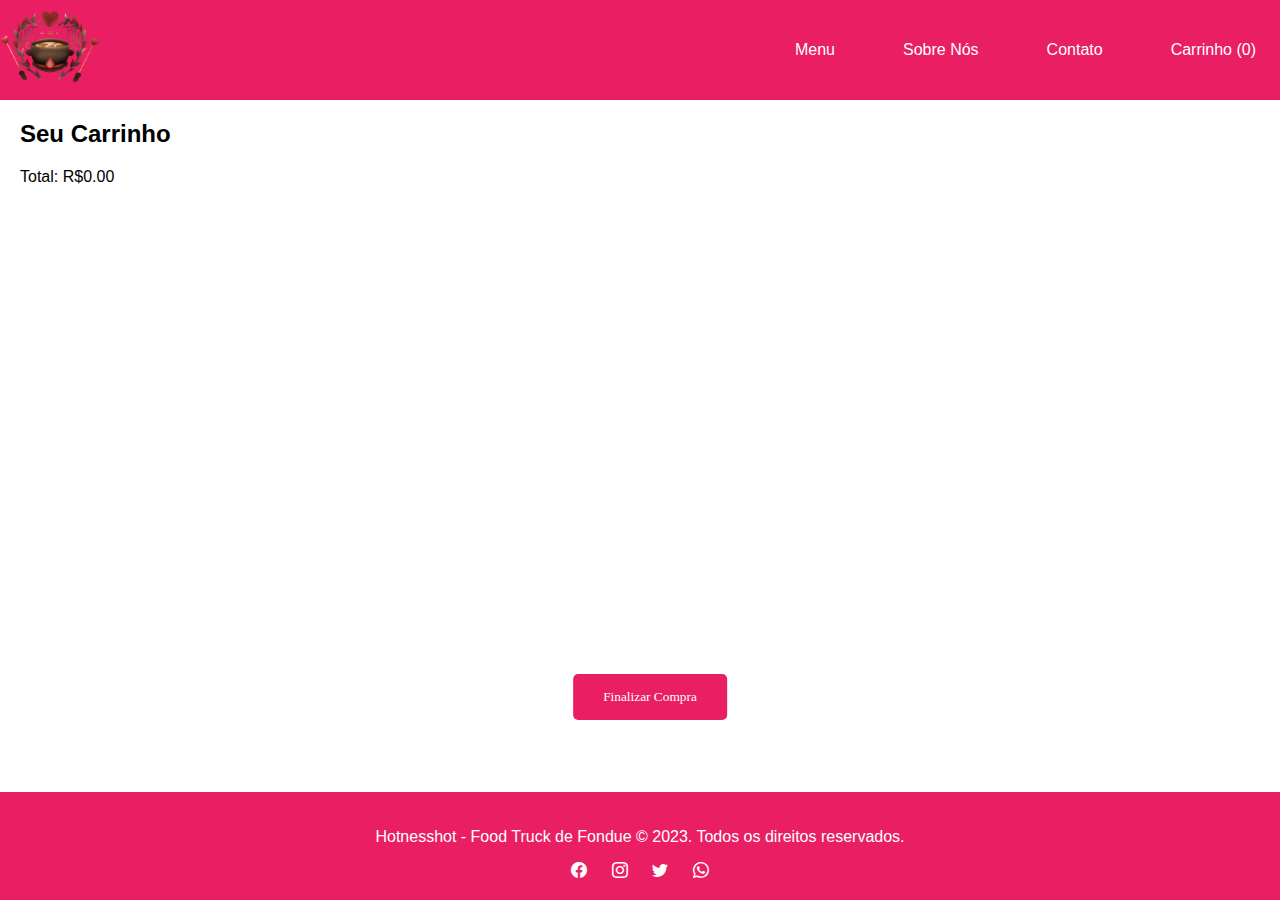
==== carrinho.html @ bc426d17 "Arquivos principais do site" ====
<!DOCTYPE html>
<html lang="pt-BR">
<head>
    <meta charset="UTF-8">
    <meta name="viewport" content="width=device-width, initial-scale=1.0">
    <title>Hotnesshot - Carrinho</title>
    <link rel="stylesheet" href="styles.css">
    <script defer src="scripts.js"></script>
    <link rel="stylesheet" href="carrinho.css">
    <link rel="stylesheet" href="https://cdn.jsdelivr.net/npm/bootstrap-icons@1.11.3/font/bootstrap-icons.min.css">
    <link rel="icon" type="image/x-icon" href="/logo.png">
</head>
<body>
    <header>
        <button id="nav-toggle" aria-label="Abrir Menu">&#9776;</button>
        <nav id="nav-menu">
            <a href="index.html">
                <img src="logo.png" alt="Logo Hotnesshot" class="logo">
            </a>
            <ul>
                <li><a href="index.html#menu">Menu</a></li>
                <li><a href="index.html#about">Sobre Nós</a></li>
                <li><a href="index.html#contact">Contato</a></li>
                <li><a href="carrinho.html">Carrinho (<span id="cart-count">0</span>)</a></li>
            </ul>
        </nav>
    </header>
    
    <main>
        <section id="cart">
            <h2>Seu Carrinho</h2>
            <div id="cart-items"></div>
            <p id="cart-total"></p>
            <button id="checkout-button">Finalizar Compra</button>
        </section>
    </main>
    
    <footer>
        <p>Hotnesshot - Food Truck de Fondue &copy; 2023. Todos os direitos reservados.</p>
        <div class="social-media">
            <a href="#"><i class="bi bi-facebook"></i></a>
            <a href="#"><i class="bi bi-instagram"></i></a>
            <a href="#"><i class="bi bi-twitter"></i></a>
            <a href="#"><i class="bi bi-whatsapp"></i></a>
        </div>
    </footer>
</body>
</html>
---- styles.css ----
:root {
    --primary-color: #e91e63;
    --light-primary: #6a1b9a;
    --ligthest-color: #eed9d9;

} 
body {
    font-family: Arial, sans-serif;
    margin: 0;
    padding: 0;
    box-sizing: border-box;
    display: flex;
    flex-direction: column;
    min-height: 100vh;
}

main {
    flex: 1;
    padding: 80px 20px 40px; 
}

main section button {
    font-family: 'Montserrat';
    position: relative;
    border-radius: 3px;

}

main section button:hover {
    background-color: var(--primary-color);
    color: white;
}
header {
    background-color: var(--primary-color);
    padding: 0px;
    color: white;
    position: relative;
    width: 100%;
    height: 15%;
    top: 0;
    z-index: 1000;
}




nav {
    display: flex;
    justify-content: space-between;
    align-items: center;
    flex-wrap: wrap;
}

nav h4 {
    font-size: medium;
    padding-right: 600px;
    
}
nav .logo {
    width: 100px;
}

nav img {
    width: 100%;
    
    display: flex;
}
nav ul {
    list-style-type: none;
    display: flex;
    gap: 20px;
}

nav ul li a {
    color: white;
    text-decoration: none;
    padding: 1rem;
    margin: 0.5rem;
    transition: background-color 0.5s;
}

nav ul li a:hover {
    background-color: var(--light-primary);
    border-radius: 5px;
}

nav #nav-toggle {
    display: none;
    font-size: 1.5em;
    cursor: pointer;
}

nav.open {
    flex-direction: column;
    align-items: center;
}

nav.open #nav-menu {
    display: flex;
    flex-direction: column;
    align-items: center;
    width: 100%;
}

nav.open #nav-menu ul {
    margin-top: 20px;
}


main {
    padding-top: 80px;
}

.banner {
    display: flex;
    flex-direction: column;
    justify-content: left;
    align-items: center;
    padding: 50px 20px;
    background-color: #e1bee7;
    text-align: center;
}

.banner-text h1 {
    font-size: 2.5em;
    margin-bottom: 20px;
}

.banner-text p {
    font-size: 1.2em;
    margin-bottom: 20px;
}

.btn-learn-more {
    background-color: #6a1b9a;
    color: white;
    padding: 10px 20px;
    text-decoration: none;
    border-radius: 5px;
    transition: background-color 0.3s;
}

.btn-learn-more:hover {
    background-color: #7b1fa2;
}

.banner-image img {
    width: 500px;
    max-width: 600px;
    border-radius: 10px;
    justify-content: right;
    padding: 1rem;
}

.info-section, .service-section, .menu-section, .contact-section {
    padding: 50px 20px;
    text-align: center;
}

.menu-section .menu-item {
    background-color: #f3e5f5;
    padding: 20px;
    margin: 10px 0;
    border-radius: 10px;
    
}


.menu-item h3 {
    margin-bottom: 10px;
}


.menu-item button {
    background-color: #6a1b9a;
    color: white;
    padding: 10px 20px;
    border-radius: 5px;
    cursor: pointer;
    transition: background-color 0.3s;
}

.menu-item button:hover {
    background-color: #7b1fa2;
}

.contact-section form {
    display: flex;
    flex-direction: column;
    gap: 10px;
    max-width: 400px;
    margin: 0 auto;

}

.contact-section form label {
    text-align: left;
}

.contact-section form input, .contact-section form textarea {
    padding: 10px;
    border: 1px solid #ccc;
    border-radius: 5px;
    border-color: black;
}

.contact-section form button {
    background-color: #6a1b9a;
    color: white;
    padding: 10px;
    border: none;
    border-radius: 5px;
    cursor: pointer;
    transition: background-color 0.3s;
}

.contact-section form button:hover {
    background-color: #7b1fa2;
}

.notification {
    display: none;
    position: fixed;
    bottom: 20px;
    left: 50%;
    transform: translateX(-50%);
    background-color: #ff6f61;
    color: #fff;
    padding: 15px 20px;
    border-radius: 5px;
    box-shadow: 0 2px 10px rgba(0, 0, 0, 0.1);
    z-index: 1000;
    font-size: 1em;
    text-align: center;
}

footer {
    background-color: var(--primary-color);
    color: white;
    text-align: center;
    padding: 20px;
}

footer .footer-content {
    display: flex;
    flex-direction: column;
    align-items: center;
}

footer .social-media {
    margin-top: 10px;
}

footer .social-media a {
    color: white;
    text-decoration: none;
    margin-left: 10px;
    transition: color 0.3s;
}


footer .social-media a:hover {
    color: var(--light-primary);
}

.hidden {
    display: none;
}


@media (min-width: 768px) {
    .banner {
        flex-direction: row;
        text-align: left;
    }

    .banner-text {
        max-width: 50%;
    }

    footer .footer-content {
        flex-direction: row;
        justify-content: space-between;
        width: 100%;
    }
    #nav-toggle {
        display: none;
        font-size: 1.5em;
        cursor: pointer;
    }
}
@media (max-width: 768px) {
    .banner-image {
        display: none;
    }
    nav h4 {
        display: none;
    }
    #nav-toggle {
        display: flex;
    }
    #nav-menu {
        display: flex;
        flex-direction: column;
        align-items: center;
        width: 100%;
    }
    nav ul li a{
        background-color: purple;
        border-radius: 5px;
        
    }

}
---- carrinho.css ----
:root {
    --primary-color: #e91e63;
    --light-primary: #6a1b9a;
    --ligthest-color: #eed9d9;

} 


main {
    flex: 1;
    padding: 0px 20px 40px; 
}

main section {
    margin-bottom: 20px;
}

#cart-items .cart-item {
    display: flex;
    justify-content: space-between;
    align-items: center; /* Alterado para centralizar verticalmente */
    padding: 10px;
    border-bottom: 1px solid #ddd;
}

#cart-items .cart-item span {
    flex: 1; /* Adicionado para que os textos ocupem a largura disponível */
    margin-right: 10px; /* Adicionado para espaço entre os elementos */
}

#cart-items .cart-item button {
    margin-left: 0; /* Removido para evitar margem à esquerda */
}
button {
    margin-left: 10px;
    padding: 10px 10px;
    background-color: var(--light-primary);
    color: white;
    border: none;
    border-radius: 5px;
    cursor: pointer;
    transition: background-color 0.3s;
}

#checkout-button {
    position: absolute; 
    bottom: 20%; /* Distância de 20px do rodapé */
    left: 50%; /* Posiciona o botão no centro horizontal */
    transform: translateX(-50%); /* Centraliza o botão horizontalmente */
    padding: 15px 30px; /* Adiciona um espaçamento interno ao botão */
    background-color: var(--primary-color);
    color: white;
    border: none;
    border-radius: 5px;
    cursor: pointer;
    transition: background-color 0.3s;
}

#checkout-button:hover {
    background-color: var(--light-primary);
}

main button {
    display: flex;

}
button:hover {
    background-color: var(--primary-color);
}


.footer-content {
    background-color: var(--primary-color);
    text-align: center;
    padding: 10px 0;
    bottom: 0;
    width: 100%;
}

.footer-content p {
    margin: 0;
}

.social-media a {
    margin: 0 10px;
    text-decoration: none;
    color: #6a1b9a;
    transition: color 0.3s;
}

.footer-content .social-media a:hover {
    color: #c4058a;
}

.hidden {
    display: none;
}
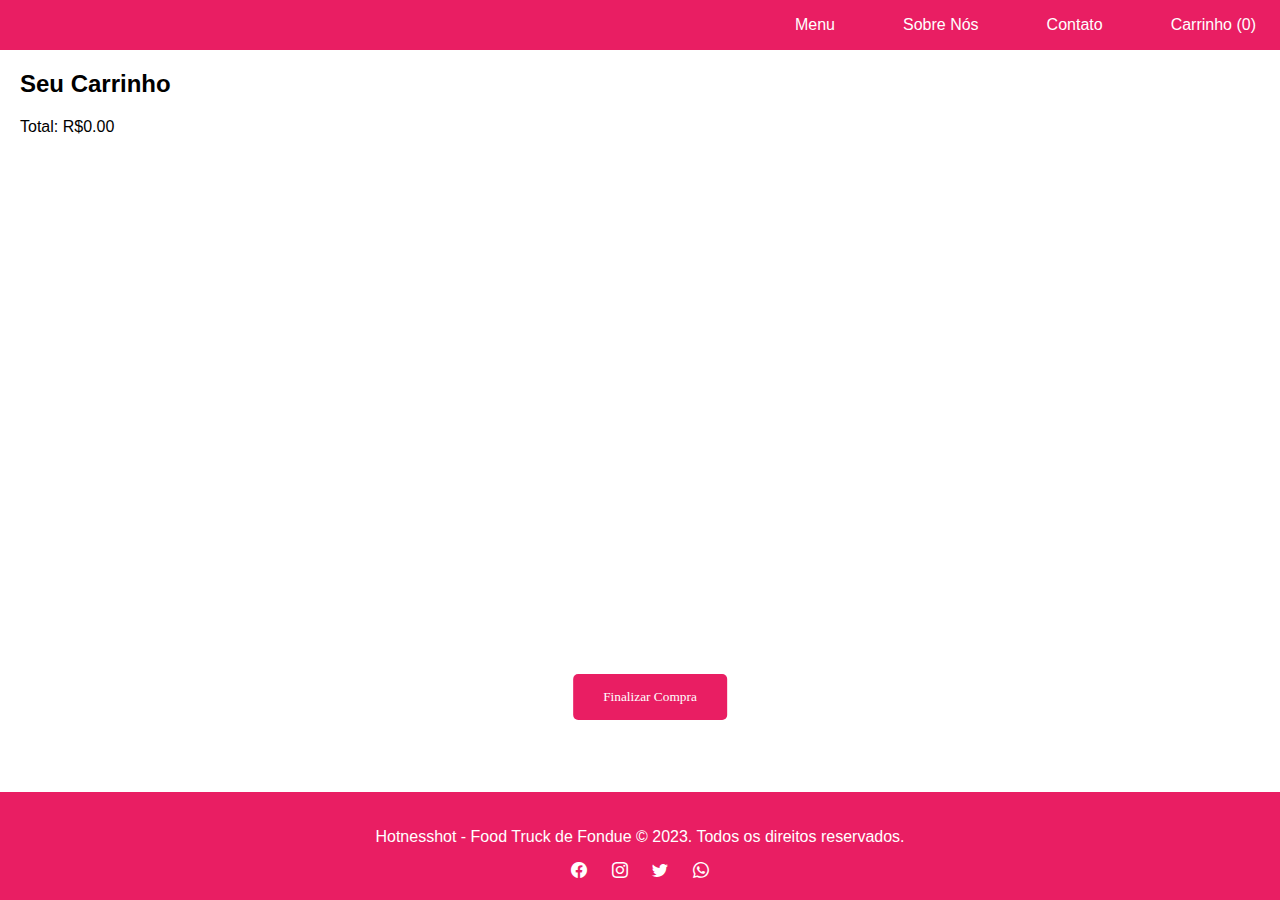
==== commit c6c28b1f: "Update carrinho.html" ====
--- a/carrinho.html
+++ b/carrinho.html
@@ -15,7 +15,7 @@
         <button id="nav-toggle" aria-label="Abrir Menu">&#9776;</button>
         <nav id="nav-menu">
             <a href="index.html">
-                <img src="logo.png" alt="Logo Hotnesshot" class="logo">
+                
             </a>
             <ul>
                 <li><a href="index.html#menu">Menu</a></li>
--- a/carrinho.css
+++ b/carrinho.css
@@ -4,7 +4,6 @@
     --ligthest-color: #eed9d9;
 
 } 
-
 
 main {
     flex: 1;
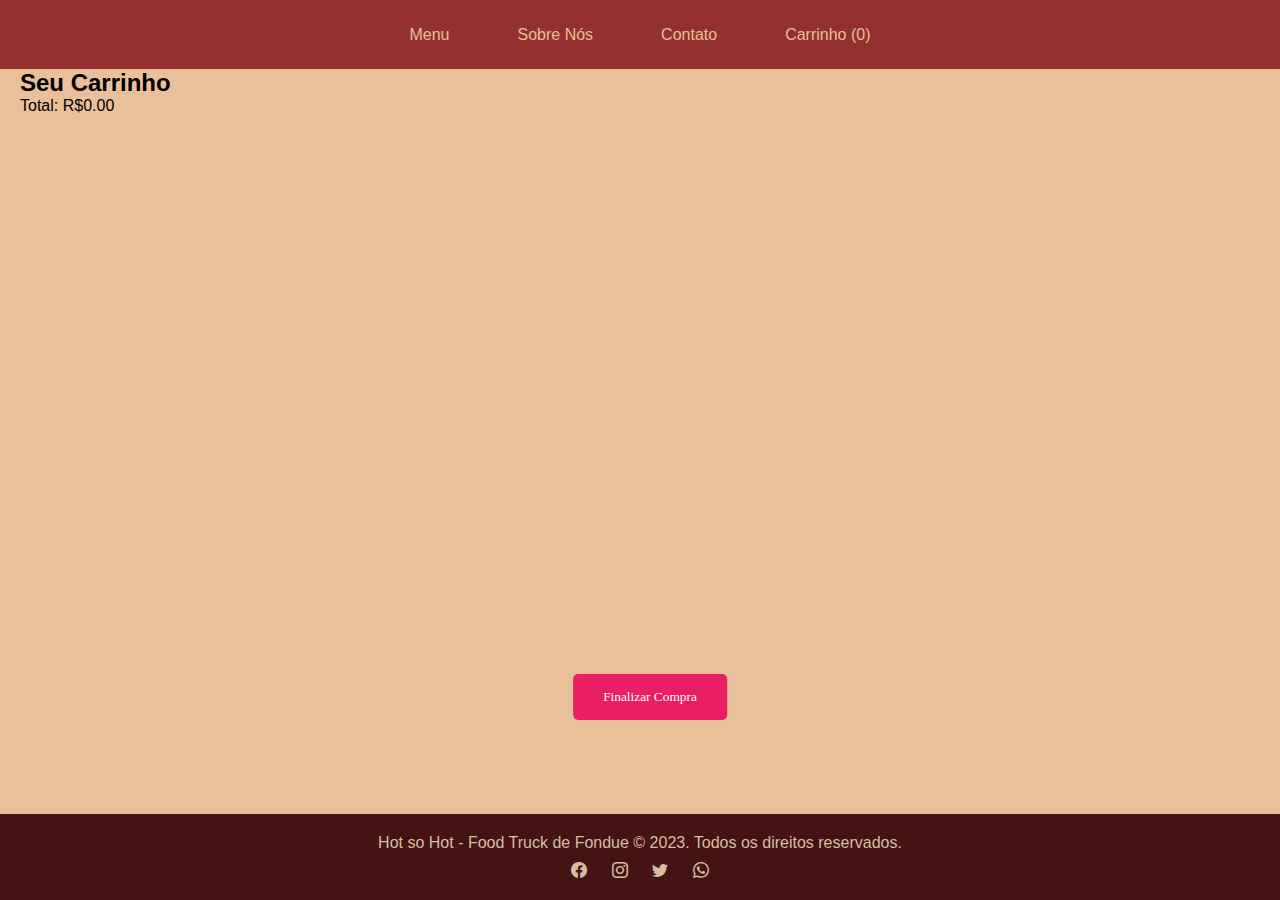
==== commit 924f6904: "Update carrinho.html" ====
--- a/carrinho.html
+++ b/carrinho.html
@@ -3,7 +3,7 @@
 <head>
     <meta charset="UTF-8">
     <meta name="viewport" content="width=device-width, initial-scale=1.0">
-    <title>Hotnesshot - Carrinho</title>
+    <title>Hot so Hot - Carrinho</title>
     <link rel="stylesheet" href="styles.css">
     <script defer src="scripts.js"></script>
     <link rel="stylesheet" href="carrinho.css">
@@ -36,7 +36,7 @@
     </main>
     
     <footer>
-        <p>Hotnesshot - Food Truck de Fondue &copy; 2023. Todos os direitos reservados.</p>
+        <p>Hot so Hot - Food Truck de Fondue &copy; 2023. Todos os direitos reservados.</p>
         <div class="social-media">
             <a href="#"><i class="bi bi-facebook"></i></a>
             <a href="#"><i class="bi bi-instagram"></i></a>
--- a/styles.css
+++ b/styles.css
@@ -1,86 +1,73 @@
+*{
+    margin: 0%;
+    padding: 0%;
+}
+
 :root {
-    --primary-color: #e91e63;
-    --light-primary: #6a1b9a;
-    --ligthest-color: #eed9d9;
+    --primary-color: #2c2827;
+    --light-primary: #652b2b;
+    --ligthest-color: #B76D40;
+    --back-color: #150D0A;
+    --contrast-color: #C33740;
 
 } 
 body {
     font-family: Arial, sans-serif;
     margin: 0;
     padding: 0;
-    box-sizing: border-box;
     display: flex;
     flex-direction: column;
     min-height: 100vh;
+    background-color: #EAC09A;
 }
 
 main {
     flex: 1;
-    padding: 80px 20px 40px; 
 }
 
 main section button {
     font-family: 'Montserrat';
     position: relative;
     border-radius: 3px;
-
 }
 
 main section button:hover {
-    background-color: var(--primary-color);
+    background-color: #2a8a7b;
     color: white;
 }
+
 header {
-    background-color: var(--primary-color);
-    padding: 0px;
-    color: white;
-    position: relative;
+    background-color: #943031;
+    padding: 2% 0%;
     width: 100%;
     height: 15%;
     top: 0;
     z-index: 1000;
 }
 
-
-
-
 nav {
     display: flex;
-    justify-content: space-between;
-    align-items: center;
-    flex-wrap: wrap;
-}
-
-nav h4 {
-    font-size: medium;
-    padding-right: 600px;
-    
-}
-nav .logo {
-    width: 100px;
-}
-
-nav img {
-    width: 100%;
-    
-    display: flex;
-}
+    justify-content: center;
+    align-items: center;
+}
+
 nav ul {
     list-style-type: none;
     display: flex;
+    align-items: center;
     gap: 20px;
 }
 
 nav ul li a {
-    color: white;
     text-decoration: none;
     padding: 1rem;
     margin: 0.5rem;
     transition: background-color 0.5s;
+    color: #E6C194;
 }
 
 nav ul li a:hover {
-    background-color: var(--light-primary);
+    background-color: #7B161A;
     border-radius: 5px;
 }
 
@@ -116,9 +103,11 @@
     flex-direction: column;
     justify-content: left;
     align-items: center;
-    padding: 50px 20px;
-    background-color: #e1bee7;
-    text-align: center;
+    padding: 50px 80px;
+    background-color: var(--contrast-color);
+    text-align: center;
+    margin: 0%;
+    color: #E6C194;
 }
 
 .banner-text h1 {
@@ -132,8 +121,8 @@
 }
 
 .btn-learn-more {
-    background-color: #6a1b9a;
-    color: white;
+    background-color: #7D2222;
+    color: #D5BFA1;
     padding: 10px 20px;
     text-decoration: none;
     border-radius: 5px;
@@ -141,7 +130,7 @@
 }
 
 .btn-learn-more:hover {
-    background-color: #7b1fa2;
+    background-color: var(--light-primary)
 }
 
 .banner-image img {
@@ -158,30 +147,34 @@
 }
 
 .menu-section .menu-item {
-    background-color: #f3e5f5;
+    background-color: #C33740;
+    color: #D5BFA1;
     padding: 20px;
     margin: 10px 0;
     border-radius: 10px;
-    
 }
 
 
 .menu-item h3 {
     margin-bottom: 10px;
+    color: #451312;
 }
 
 
 .menu-item button {
-    background-color: #6a1b9a;
-    color: white;
+    margin-top: 1%;
+    background-color: #812228;
+    color: #ede3d6;
     padding: 10px 20px;
     border-radius: 5px;
     cursor: pointer;
     transition: background-color 0.3s;
+    border: none;
 }
 
 .menu-item button:hover {
-    background-color: #7b1fa2;
+    background-color: #451312;
+    border: none;
 }
 
 .contact-section form {
@@ -190,23 +183,22 @@
     gap: 10px;
     max-width: 400px;
     margin: 0 auto;
-
 }
 
 .contact-section form label {
-    text-align: left;
+    margin-top: 3%;
+    text-align: center;
 }
 
 .contact-section form input, .contact-section form textarea {
     padding: 10px;
-    border: 1px solid #ccc;
-    border-radius: 5px;
-    border-color: black;
+    border: none;
+    border-radius: 5px;
 }
 
 .contact-section form button {
-    background-color: #6a1b9a;
-    color: white;
+    background-color: #C33740;
+    color: #ede3d6;
     padding: 10px;
     border: none;
     border-radius: 5px;
@@ -215,7 +207,7 @@
 }
 
 .contact-section form button:hover {
-    background-color: #7b1fa2;
+    background-color: #C33740;
 }
 
 .notification {
@@ -228,15 +220,14 @@
     color: #fff;
     padding: 15px 20px;
     border-radius: 5px;
-    box-shadow: 0 2px 10px rgba(0, 0, 0, 0.1);
     z-index: 1000;
     font-size: 1em;
     text-align: center;
 }
 
 footer {
-    background-color: var(--primary-color);
-    color: white;
+    background-color: #451312;
+    color: #D5BFA1 ;
     text-align: center;
     padding: 20px;
 }
@@ -252,7 +243,7 @@
 }
 
 footer .social-media a {
-    color: white;
+    color: #D5BFA1;
     text-decoration: none;
     margin-left: 10px;
     transition: color 0.3s;
@@ -260,7 +251,7 @@
 
 
 footer .social-media a:hover {
-    color: var(--light-primary);
+    color: #943031;
 }
 
 .hidden {
@@ -311,4 +302,4 @@
         
     }
 
-}+}
